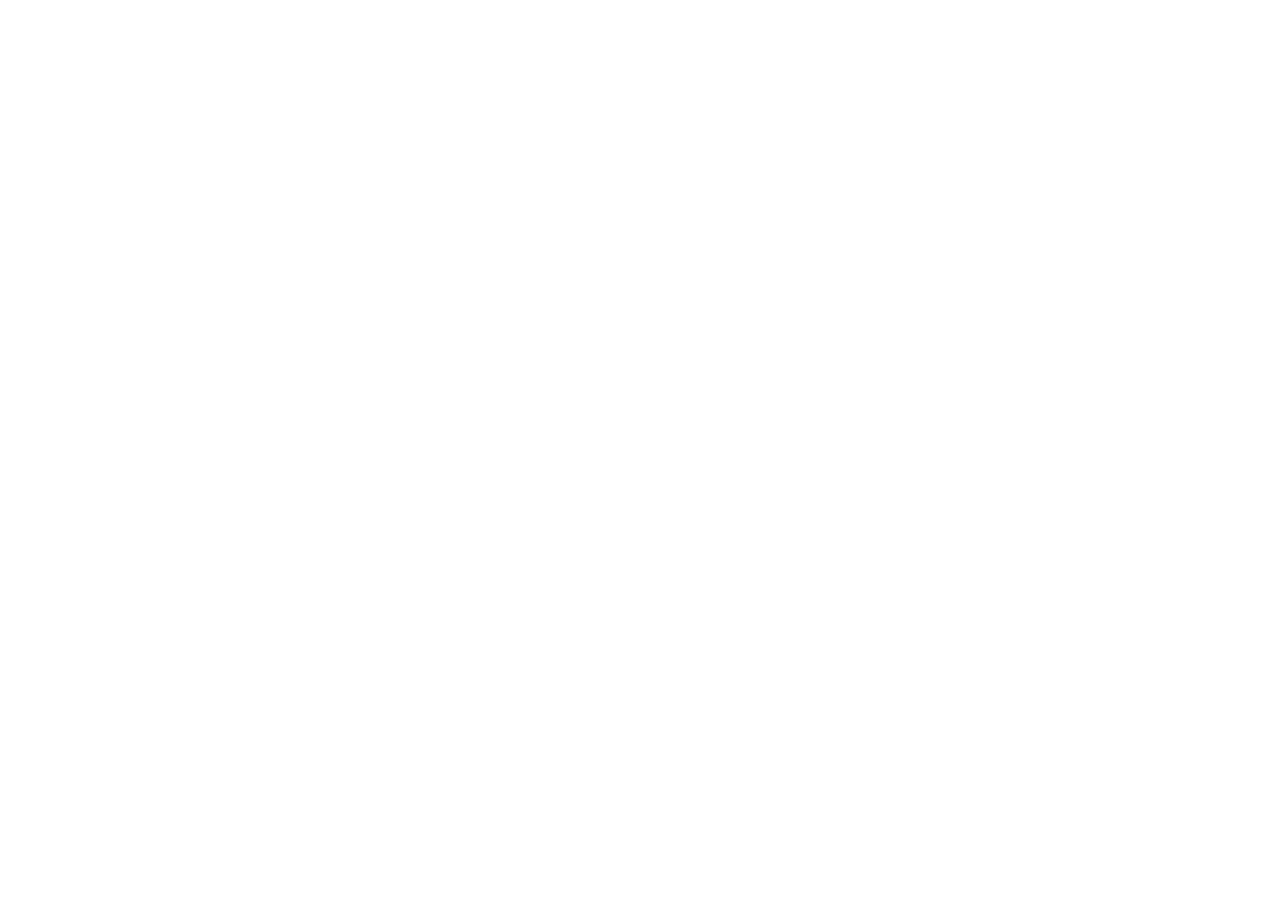
==== index.html @ 10c61280 "delete getclicky code" ====
<!doctype html>
<!--[if lt IE 7]> <html class="no-js ie6 oldie" lang="en"> <![endif]-->
<!--[if IE 7]>    <html class="no-js ie7 oldie" lang="en"> <![endif]-->
<!--[if IE 8]>    <html class="no-js ie8 oldie" lang="en"> <![endif]-->
<!--[if gt IE 8]><!--> <html class="no-js" lang="en"> <!--<![endif]-->
<head>
	<meta charset="utf-8">
	<meta http-equiv="X-UA-Compatible" content="IE=edge,chrome=1">


	<title>Kalei Styleguide - CSS Living Style guide</title>
	<meta name="viewport" content="width=device-width,initial-scale=1">
	<meta name="description" content="This project aims at making sure your style sheets are fully documented whilst being synchronized with your webpages styles. To do this it actually uses your live stylesheets in so that at anytime you can review how your styleguide looks.">
	<link rel="stylesheet" href="css/styles.css">
	<script type="text/javascript"> if (!window.console) console = {log: function() {}}; </script>

	<script data-main="js/main" src="js/libs/require/require.js"></script>

</head>
<body>
  <!-- Initially populated by templates/layout.html -->
  <div class="kalei"></div>
</body>
</html>
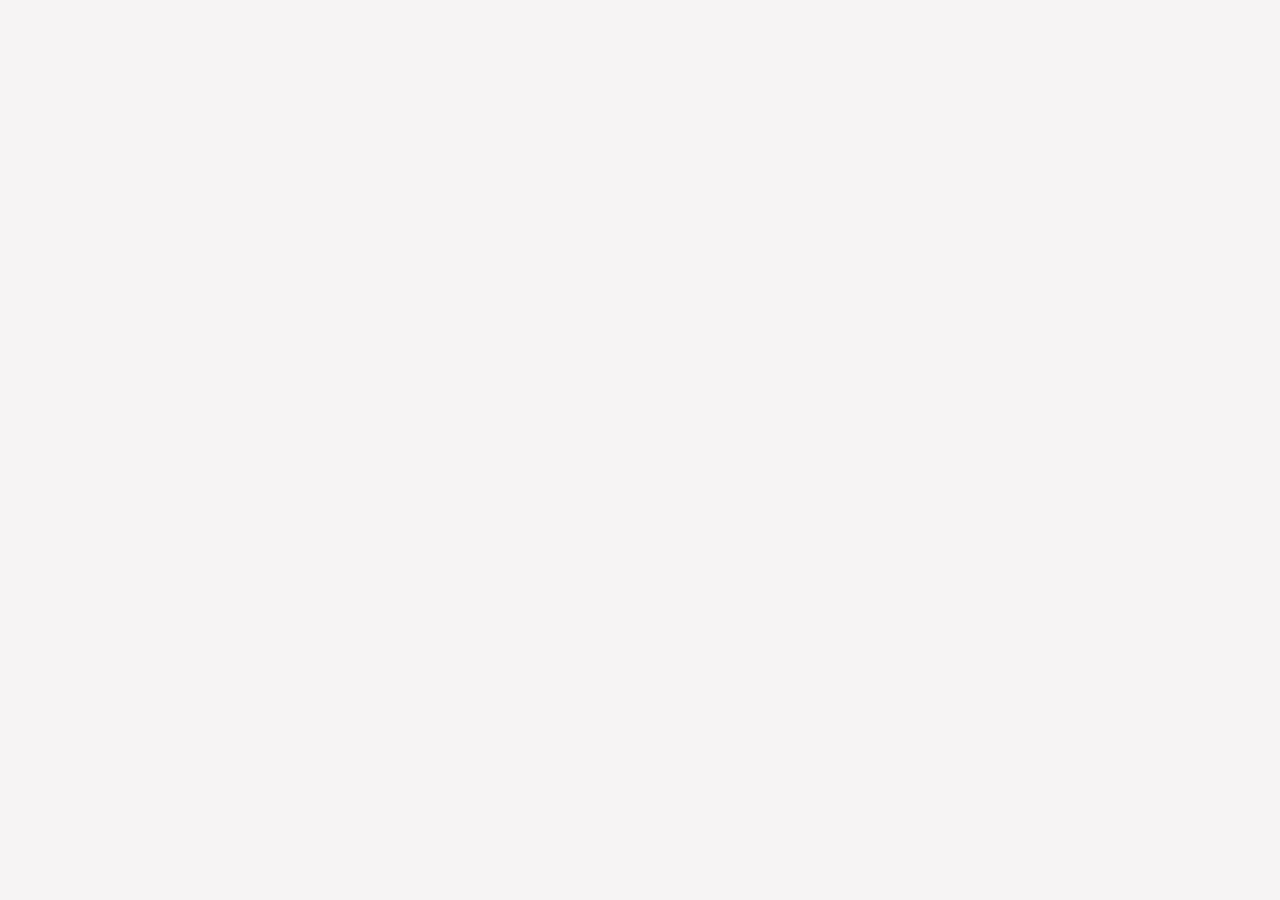
==== commit d2ab89d3: "add themes directory" ====
--- a/index.html
+++ b/index.html
@@ -1,24 +1,22 @@
 <!doctype html>
-<!--[if lt IE 7]> <html class="no-js ie6 oldie" lang="en"> <![endif]-->
-<!--[if IE 7]>    <html class="no-js ie7 oldie" lang="en"> <![endif]-->
-<!--[if IE 8]>    <html class="no-js ie8 oldie" lang="en"> <![endif]-->
-<!--[if gt IE 8]><!--> <html class="no-js" lang="en"> <!--<![endif]-->
+<html>
 <head>
-	<meta charset="utf-8">
-	<meta http-equiv="X-UA-Compatible" content="IE=edge,chrome=1">
+  <meta charset="utf-8">
+  <title>Kalei Styleguide - CSS Living Style guide</title>
+  <meta name="viewport" content="width=device-width,initial-scale=1">
+  <meta name="description" content="This project aims at making sure your style sheets are fully documented whilst being synchronized with your webpages styles. To do this it actually uses your live stylesheets in so that at anytime you can review how your styleguide looks.">
 
+  <!-- theme -->
+  <link rel="stylesheet" href="themes/default/css/theme.css">
 
-	<title>Kalei Styleguide - CSS Living Style guide</title>
-	<meta name="viewport" content="width=device-width,initial-scale=1">
-	<meta name="description" content="This project aims at making sure your style sheets are fully documented whilst being synchronized with your webpages styles. To do this it actually uses your live stylesheets in so that at anytime you can review how your styleguide looks.">
-	<link rel="stylesheet" href="css/styles.css">
-	<script type="text/javascript"> if (!window.console) console = {log: function() {}}; </script>
-
-	<script data-main="js/main" src="js/libs/require/require.js"></script>
+  <script type="text/javascript"> if (!window.console) console = {log: function() {}}; </script>
+  <script data-main="js/main" src="js/libs/require/require.js"></script>
 
 </head>
+
 <body>
   <!-- Initially populated by templates/layout.html -->
   <div class="kalei"></div>
 </body>
-</html>
+
+</html>--- a/themes/default/css/theme.css
+++ b/themes/default/css/theme.css
@@ -0,0 +1,331 @@
+/*
+# Kalei Themes
+
+To make sure the code demo's are un-affected by Kaleis own styles we only set a few global styles
+
+The menu is **fixed** and the page contained simply aligns itself 200px from the left.
+
+*/
+
+html, body, .kalei {
+  height: 100% !important;
+  background: #f6f4f4;
+}
+
+body {
+  background-color: #fff !important;
+  margin: 0 !important;
+  padding: 0 !important;
+}
+
+.kalei-style-menu-container {
+  position: fixed;
+  width: 300px;
+  height: 100%;
+  border-right: 1px solid #ccc;
+  background-color: #fff;
+}
+
+.kalei-styleguide-menu {
+  height: 100%;
+  overflow-y: auto;
+  overflow-x: hidden;
+}
+
+.kalei-style-page {
+  margin-left: 300px;
+  padding: 20px;
+  background-color: #f6f4f4;
+}
+
+/*
+## Headings and paragraphs
+```
+<div class="kalei-comments">
+  <h1>Heading 1</h1>
+  <h2>Heading 2</h2>
+  <h3>Heading 3</h3>
+  <h4>Heading 4</h4>
+  <h5>Heading 5</h5>
+  <h6>Heading 6</h6>
+  <p class="fixie"></p>
+  <ul>
+    <li>List Item 1</li>
+    <li>List Item 2</li>
+    <li>List Item 3</li>
+  </ul>
+</div>
+
+```
+*/
+
+.kalei-comments > h1,
+.kalei-comments > h2,
+.kalei-comments > h3,
+.kalei-comments > h4,
+.kalei-comments > h5,
+.kalei-comments > h5,
+.kalei-comments > h6,
+.kalei-comments > ul,
+.kalei-comments > ol,
+.kalei-comments > p a,
+.kalei-comments > p a:visited,
+.kalei-comments > a:visited,
+.kalei-comments > a,
+.kalei-styleguide-menu-heading > h1,
+.kalei-styleguide-menu > li > h3,
+.kalei-sheet-submenu li,
+.kalei-styleguide-menu-stylesheets,
+.kalei-comments > p {
+  margin: 0;
+  padding: 10px;
+  color: #444;
+  font-family: 'Helvetica Neue', Helvetica, Arial, sans-serif;
+}
+
+.kalei-comments> p a,
+.kalei-comments> p a:visited {
+  padding: 0;
+}
+
+.kalei-comments > iframe {
+  margin-top: 10px;
+  margin-left: 10px;
+}
+
+.kalei-comments > ul,
+.kalei-comments > ol {
+  margin-left: 20px;
+}
+
+.kalei-comments > ul,
+.kalei-comments > ol,
+.kalei-comments > p {
+  font-size: 12px;
+}
+
+/*
+## CSS and Comments Layout
+
+These styles make sure the css code block is floated to the right correctly and the comments on the left
+
+```
+<div class="kalei-documentation">
+
+  <div class="kalei-comments-container ">
+    <div class="kalei-comments ">
+      <p>This is a test Kalei comment.</p>
+    </div>
+  </div>
+
+</div>
+```
+*/
+
+.kalei-style-page > .kalei-documentation {
+  position: relative;
+}
+
+.kalei-comments-container {
+  position: relative;
+  width: 100%;
+}
+
+/*
+## Code demos
+
+When you use Markdown code blocks ```, Kalei automatically renders the code as HTML and beneath it shows the code block with syntax highlighting.
+```
+<pre>
+  <code>
+    .kalei-comments > pre > code,
+    .kalei-css-container > pre > code {
+      font-size: 11px;
+      opacity: 0.7;
+      white-space: pre-wrap;
+      padding: 10px;
+    }
+  </code>
+</pre>
+```
+*/
+
+.kalei-css-container {
+  -webkit-box-sizing: border-box;
+  -moz-box-sizing: border-box;
+  -o-box-sizing: border-box;
+  box-sizing: border-box;
+}
+
+.kalei-comments > pre > code,
+.kalei-css-container > pre > code {
+  padding: 10px;
+  font-size: 11px;
+  white-space: pre-wrap;
+}
+
+.kalei-css-container,
+.kalei-comments > pre > code {
+  opacity: 0.3;
+}
+
+.kalei-comments > pre > code:hover,
+.kalei-css-container:hover  {
+  opacity: 1;
+}
+
+.kalei-css-container.kalei-no-css {
+  display: none;
+}
+
+.kalei-comments >  pre {
+  position: relative;
+  margin: 0;
+  padding: 20px;
+  border: 1px solid #ebebeb;
+  border-top: none;
+  border-radius:  0 0 3px 3px;
+}
+
+.kalei-comments > pre > code:before {
+  content: "Code";
+  position: absolute;
+  top: -1px;
+  left: -1px;
+  padding: 3px 7px;
+  color: #ebebeb;
+  font-size: 12px;
+  font-weight: bold;
+  font-family: 'Helvetica Neue', Helvetica, Arial, sans-serif;
+  border-radius: 0 0 4px 0;
+  background-color: #444;
+  opacity: 0.3;
+}
+
+.kalei-comments > pre > code:hover:before {
+  opacity: 1;
+}
+
+.kalei-comments {
+  padding: 20px;
+  margin: 0 0 20px 0;
+  -webkit-box-sizing: border-box;
+  -moz-box-sizing: border-box;
+  -o-box-sizing: border-box;
+  box-sizing: border-box;
+  border: 1px solid #ccc;
+  border-radius: 3px;
+  background-color: #fff;
+}
+
+body .codedemo {
+  position: relative;
+  padding: 40px;
+  font-size: 100%;
+  border-radius: 3px 3px 0 0;
+  border: 1px solid #ebebeb;
+  background: url(data: image/png;base64,iVBORw0KGgoAAAANSUhEUgAAABAAAAAQAQMAAAAlPW0iAAAAAXNSR0IArs4c6QAAAAZQTFRF+vr6////+o8bnQAAABBJREFUCB1jYPjPgBXhEAYAfr8P8bm+jEoAAAAASUVORK5CYII=);
+}
+
+*:not(.codedemo) .kalei-styleguide-menu-heading h1 {
+  margin: 20px 0;
+  padding-left: 20px;
+  color: #444;
+  font-size: 22px;
+}
+
+*:not(.codedemo) .kalei-styleguide-menu-heading,
+.styleguide-menu-heading:visited {
+  text-decoration: none;
+}
+
+*:not(.codedemo) .kalei-styleguide-menu-heading:hover {
+  color: #222;
+}
+
+*:not(.codedemo) .kalei-styleguide-menu {
+  list-style: none;
+  margin: 0;
+  padding: 0;
+}
+
+body .codedemo:after {
+  content: "Example";
+  position: absolute;
+  top: -1px;
+  left: -1px;
+  padding: 3px 7px;
+  color: #ebebeb;
+  font-size: 12px;
+  font-weight: bold;
+  font-family:  'Helvetica Neue', Helvetica, Arial, sans-serif;
+  border-radius: 3px 0 3px 0;
+  background-color: #444;
+}
+
+
+.kalei-styleguide-menu-stylesheets {
+  margin-top: 20px;
+  padding: 10px 20px;
+  color: #fff;
+  font-weight: bold;
+  font-size: 16px;
+  background-color: #75eb33;
+  text-shadow: 0 0 1px #777;
+}
+
+.kalei-styleguide-menu > li > h3 {
+  margin-top: 20px;
+  padding-left: 20px;
+  color: #444;
+  font-weight: bold;
+  font-size: 16px;
+
+}
+
+.kalei-styleguide-menu-link {
+  display: block;
+  position: relative;
+  height: 100%;
+  padding: 10px 0 10px 30px;
+  color: #555;
+  font-weight: bold;
+  font-family: Arial;
+  font-size: 14px;
+  text-decoration: none;
+}
+
+
+.kalei-styleguide-menu-link:hover,
+.kalei-styleguide-menu-link.active {
+  color: #ebebeb;
+  background-color: #444;
+}
+
+.kalei-styleguide-menu-link:hover:after,
+.kalei-styleguide-menu-link.active:after {
+  display: block;
+  content: "";
+  position: absolute;
+  top: 50%;
+  left: 10px;
+  margin-top: -6px;
+  border-width: 6px 0 6px 6px;
+  border-style: solid;
+  border-color: transparent #f7f7f7;
+}
+
+.kalei-sheet-submenu li.active {
+  background: #ebebeb;
+}
+
+.kalei-sheet-submenu ul {
+  margin: 0;
+  padding: 0;
+}
+.kalei-sheet-submenu li {
+  padding: 10px 10px 10px 40px;
+  cursor: pointer;
+  font-size: 14px;
+}
+
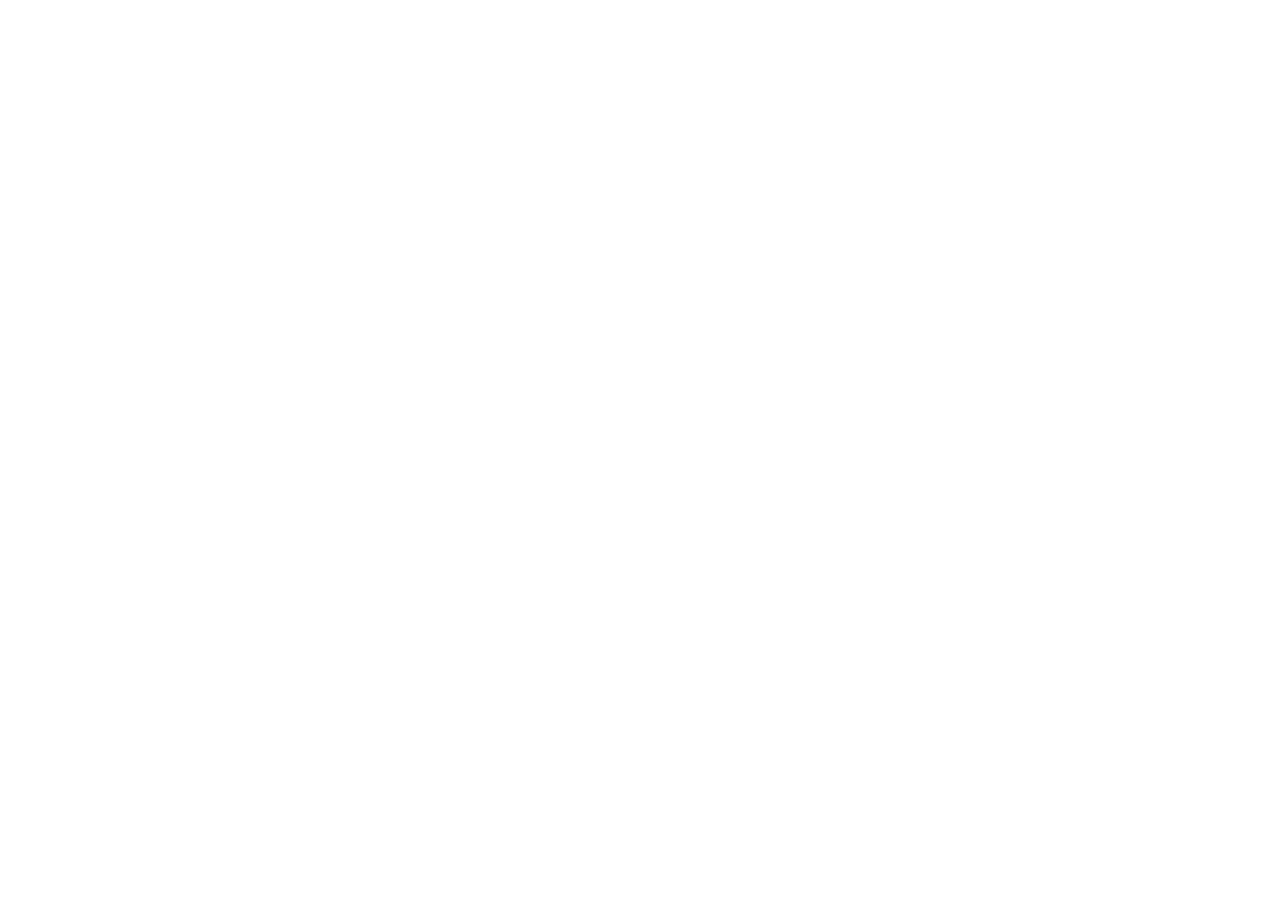
==== commit 23f1960d: "add "minimal" theme ( for Webkit/Chrome )" ====
--- a/index.html
+++ b/index.html
@@ -7,7 +7,8 @@
   <meta name="description" content="This project aims at making sure your style sheets are fully documented whilst being synchronized with your webpages styles. To do this it actually uses your live stylesheets in so that at anytime you can review how your styleguide looks.">
 
   <!-- theme -->
-  <link rel="stylesheet" href="themes/default/css/theme.css">
+  <link rel="stylesheet" href="themes/minimal/css/theme.css">
+  <!-- //theme -->
 
   <script type="text/javascript"> if (!window.console) console = {log: function() {}}; </script>
   <script data-main="js/main" src="js/libs/require/require.js"></script>
--- a/themes/minimal/css/theme.css
+++ b/themes/minimal/css/theme.css
@@ -0,0 +1,252 @@
+@import url("//fonts.googleapis.com/css?family=Source+Code+Pro:300,400,600");
+/* ------------------------------
+# plain Themes
+
+sass --watch scss:css
+
+------------------------------ */
+.kalei-styleguide-menu-heading h1, .kalei-styleguide-menu, .kalei-styleguide-menu > li, .kalei-sheet-submenu ul, .kalei-styleguide-menu-children {
+  margin: 0;
+  padding: 0; }
+
+.kalei-comments > pre > code {
+  font-family: 'Source Code Pro', sans-serif; }
+
+body {
+  margin: 0 !important;
+  padding: 0 !important; }
+
+.kalei {
+  color: #000; }
+
+.kalei-style-page {
+  padding-top: 100px;
+  padding-bottom: 100px !important; }
+
+.kalei-documentation {
+  position: relative; }
+
+.kalei-comments-container {
+  position: relative;
+  width: 100%; }
+
+.kalei-comments {
+  padding: 20px;
+  margin: 0 0 50px 0;
+  -webkit-box-sizing: border-box;
+  -moz-box-sizing: border-box;
+  -o-box-sizing: border-box;
+  box-sizing: border-box;
+  background-color: #fff; }
+
+.kalei-comments > h1, .kalei-comments > h2, .kalei-comments > h3, .kalei-comments > h4, .kalei-comments > h5, .kalei-comments > h6 {
+  margin: 0;
+  padding: 0;
+  line-height: 1.8;
+  font-family: serif;
+  font-kerning: normal;
+  -webkit-font-kerning: normal; }
+  .kalei-comments > h1:before, .kalei-comments > h2:before, .kalei-comments > h3:before, .kalei-comments > h4:before, .kalei-comments > h5:before, .kalei-comments > h6:before {
+    color: #ccc;
+    font-size: 12px;
+    display: inline-block;
+    padding-right: 8px;
+    vertical-align: 5%; }
+.kalei-comments > h1 {
+  line-height: 1.4; }
+  .kalei-comments > h1:before {
+    content: "# "; }
+.kalei-comments > h2 {
+  line-height: 1.5; }
+  .kalei-comments > h2:before {
+    content: "## "; }
+.kalei-comments > h3 {
+  line-height: 1.6; }
+  .kalei-comments > h3:before {
+    content: "### "; }
+.kalei-comments > h4 {
+  line-height: 1.7; }
+  .kalei-comments > h4:before {
+    content: "#### "; }
+.kalei-comments > h4:before {
+  content: "#### ";
+  font-size: 10px; }
+.kalei-comments > h5:before {
+  content: "##### ";
+  font-size: 10px; }
+.kalei-comments > h6:before {
+  content: "###### ";
+  font-size: 10px; }
+
+.kalei-comments > p, .kalei-comments > ul, .kalei-comments > ol, .kalei-comments > iframe, .kalei-comments > table {
+  font-size: 14px;
+  line-height: 1.8;
+  margin: 1em 0;
+  color: #333;
+  font-family: Helvetica, Arial, san-serif; }
+.kalei-comments > ul, .kalei-comments > ol {
+  margin-left: -1.5em; }
+
+.kalei-comments .codedemo {
+  position: relative;
+  margin-top: 20px;
+  padding: 40px 20px 20px;
+  margin-left: -20px;
+  margin-right: -20px;
+  border-top: 1px solid #ddd; }
+  .kalei-comments .codedemo:after {
+    content: "Example";
+    position: absolute;
+    top: 0;
+    left: 0;
+    right: 0;
+    padding: 5px 20px;
+    font-size: 10px;
+    line-height: 1;
+    background-color: #eee;
+    color: #666; }
+
+.kalei-comments > pre {
+  position: relative;
+  margin: 0 -20px 0 -20px;
+  padding: 20px;
+  box-shadow: inset 0 0 10px rgba(0, 0, 0, 0.2);
+  background: #fafafa; }
+  .kalei-comments > pre > code {
+    font-size: 12px;
+    white-space: pre-wrap;
+    background: transparent; }
+
+.kalei-style-menu-container {
+  position: fixed;
+  width: 100%;
+  z-index: 9999; }
+
+.kalei-styleguide-menu-wrapper {
+  position: relative;
+  background-color: rgba(245, 245, 245, 0.8); }
+  .kalei-styleguide-menu-wrapper:hover .kalei-styleguide-menu-heading h1:hover:after {
+    border-width: 0 6px 6px 6px;
+    border-color: transparent transparent #000 transparent; }
+  .kalei-styleguide-menu-wrapper:hover .kalei-styleguide-menu-items {
+    height: 350px;
+    display: block;
+    opacity: 1; }
+
+.kalei-styleguide-menu-heading {
+  text-decoration: none; }
+  .kalei-styleguide-menu-heading h1 {
+    position: relative;
+    font-size: 14px;
+    color: #000;
+    padding: 20px;
+    font-family: serif; }
+    .kalei-styleguide-menu-heading h1:after {
+      position: absolute;
+      right: 20px;
+      top: 30px;
+      content: "";
+      margin-left: 10px;
+      margin-top: -6px;
+      border-style: solid;
+      border-width: 6px 6px 0 6px;
+      border-color: #000 transparent transparent transparent;
+      -webkit-transition: all 0.3s ease;
+      -moz-transition: all 0.3s ease;
+      -ms-transition: all 0.3s ease;
+      -o-transition: all 0.3s ease;
+      transition: all 0.3s ease; }
+
+.kalei-styleguide-menu-items {
+  position: absolute;
+  width: 60%;
+  max-width: 280px;
+  top: 40px;
+  right: 20px;
+  background: #fff;
+  overflow-x: hidden;
+  overflow-y: scroll;
+  font-size: 12px;
+  box-shadow: 0px 0px 5px rgba(0, 0, 0, 0.2);
+  border-radius: 5px;
+  height: 0;
+  opacity: 0;
+  -webkit-transition: all 0.2s ease;
+  -moz-transition: all 0.2s ease;
+  -ms-transition: all 0.2s ease;
+  -o-transition: all 0.2s ease;
+  transition: all 0.2s ease; }
+
+.kalei-styleguide-menu {
+  list-style: none;
+  font-family: Helvetica, Arial, san-serif; }
+  .kalei-styleguide-menu > li > h3 {
+    margin: 0;
+    padding: 10px;
+    font-size: 12px;
+    border-bottom: 1px solid #ccc; }
+
+.kalei-sheet-submenu ul {
+  list-style: none; }
+  .kalei-sheet-submenu ul li {
+    position: relative;
+    margin: 0px;
+    padding: 10px 10px 10px 30px;
+    width: 100%;
+    border-bottom: 1px dotted #ccc;
+    box-sizing: border-box;
+    cursor: pointer;
+    white-space: nowrap;
+    text-overflow: ellipsis;
+    overflow: hidden;
+    -webkit-transition: all 0.2s ease;
+    -moz-transition: all 0.2s ease;
+    -ms-transition: all 0.2s ease;
+    -o-transition: all 0.2s ease;
+    transition: all 0.2s ease; }
+    .kalei-sheet-submenu ul li:after {
+      display: block;
+      content: "-";
+      position: absolute;
+      top: 50%;
+      left: 15px;
+      margin-top: -10px;
+      color: #999; }
+    .kalei-sheet-submenu ul li.active {
+      background: #eee; }
+    .kalei-sheet-submenu ul li:hover {
+      background: #f5f5f5; }
+
+.kalei-styleguide-menu-children {
+  list-style: none; }
+
+.kalei-styleguide-menu-link {
+  display: block;
+  position: relative;
+  height: 100%;
+  padding: 10px 10px 10px 30px;
+  text-decoration: none;
+  color: #000;
+  -webkit-transition: all 0.2s ease;
+  -moz-transition: all 0.2s ease;
+  -ms-transition: all 0.2s ease;
+  -o-transition: all 0.2s ease;
+  transition: all 0.2s ease; }
+  .kalei-styleguide-menu-link:hover, .kalei-styleguide-menu-link.active {
+    color: #fff;
+    background-color: #999; }
+  .kalei-styleguide-menu-link:after {
+    display: block;
+    content: "";
+    position: absolute;
+    top: 50%;
+    left: 15px;
+    margin-top: -6px;
+    border-width: 6px 0 6px 6px;
+    border-style: solid;
+    border-color: transparent #999; }
+  .kalei-styleguide-menu-link:hover:after, .kalei-styleguide-menu-link.active:after {
+    margin-top: -3px;
+    margin-left: -3px;
+    border-width: 6px 6px 0 6px;
+    border-color: #fff transparent transparent transparent; }
